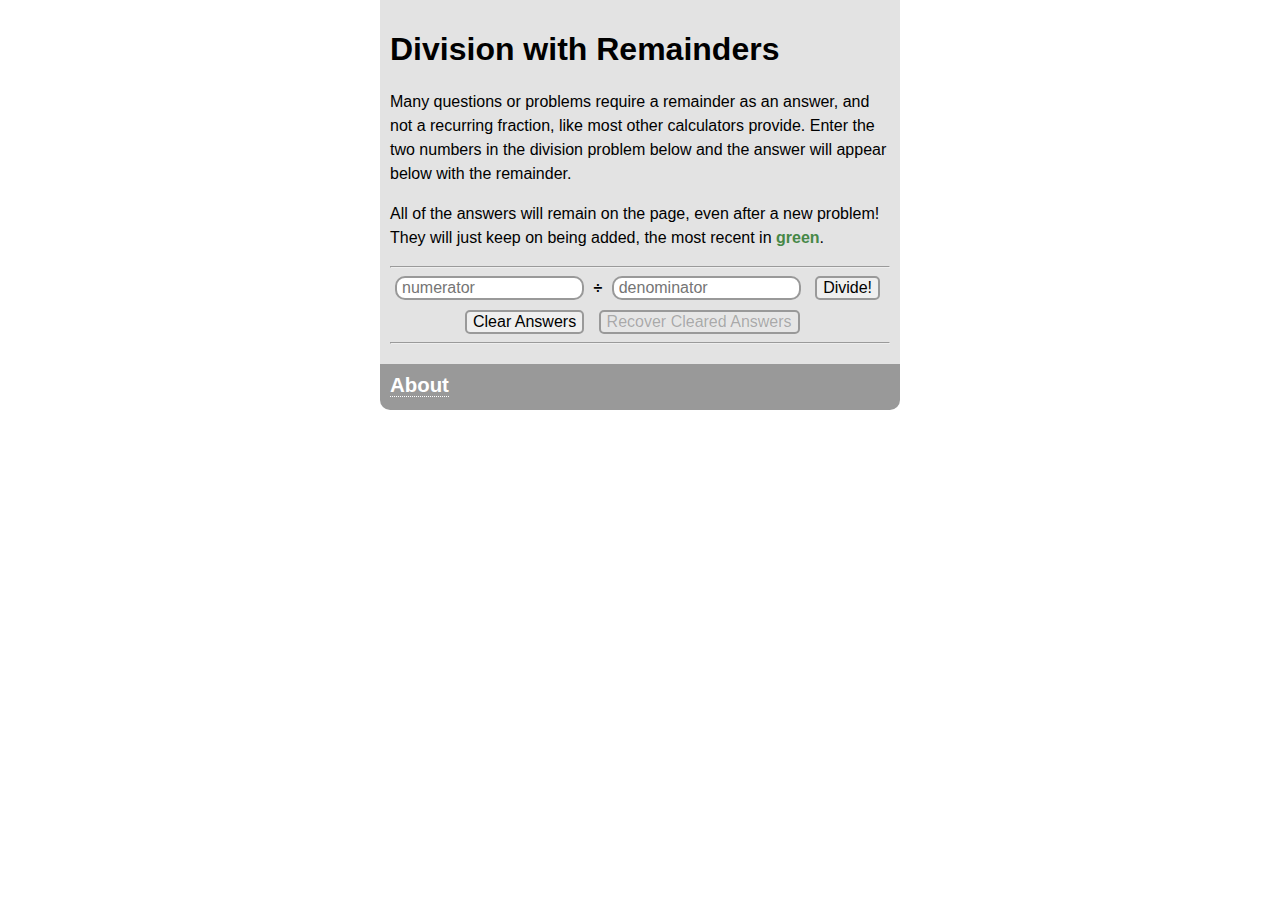
==== index.html @ a6efc6e8 "First commit. Added all files so far." ====
<!--
	Created by Alexander Nielsen. alex@hitecherik.site11.com
	29 December 2012
-->
<!doctype html>
<html>
	<head>
		<meta charset="utf-8" />
		<title>Dividing with Remainders</title>

		<!-- meta tags -->
		<meta name="viewport" content="width=device-width" />
		<meta name="author" content="Alexander Nielsen" />
		<meta name="description" content="A simple web page that calculates the answer to a devision question with a remainder, and not a decimal." />
		<meta name="keywords" content="dividing, modulo, remainder, non-decimal" />

		<!-- stylesheets -->
		<link rel="stylesheet" href="css/normalize.min.css">
		<link rel="stylesheet" href="css/style.css">

		<!-- javascript -->
		<script type="text/javascript" src="https://ajax.googleapis.com/ajax/libs/jquery/1.8.3/jquery.min.js"></script> <!-- jquery -->
		<script type="text/javascript" src="js/detect/ie-detect.js"></script> <!-- ie detect script -->
		<script type="text/javascript" src="js/detect/mobile-detect.js"></script> <!-- mobile detect for redirect -->
	</head>
	<body>
		<div class="wrap">
			<h1>Division with Remainders</h1>
			<p>Many questions or problems require a remainder as an answer, and not a recurring fraction, like most other calculators provide. Enter the two numbers in the division problem below and the answer will appear below with the remainder.</p>
			<p>All of the answers will remain on the page, even after a new problem! They will just keep on being added, the most recent in <span class="prev" style="font-weight:bold;">green</span>.</p>
			<hr />
			<form>
				<p class="error">You seem to have JavaScript disabled. Please enable JavaScript, otherwise this tool <u>will not work</u>.</p>
				<input type="text" id="numerator" name="numerator" placeholder="numerator" /> <b>&#247;</b> <input type="text" id="denominator" name="denominator" placeholder="denominator" /> <input type="submit" value="Divide!" id="submit"/>
			</form>
			<form id="controls">
				<!-- controls -->
				<input type="submit" id="clear" value="Clear Answers" />
				<input type="submit" id="recover" value="Recover Cleared Answers" disabled="true" />
			</form>
			<hr />
			<div class="answers">
				<h2>Answers</h2>
				<ol id="here"></ol>
			</div>
		</div>

		<footer>
			<h2>About</h2>
			<div class="footer-content">
				<p>Created by <a href="http://hitecherik.site11.com" target="_blank">Alexander Nielsen (<i>or hitecherik</i>)</a> when testing the modulus operation in JavaScript. Used Esspresso HTML (iPhone) and Sublime Text 2 (Windows PC). Coded in HTML, CSS and JavaScript (using jQuery).</p>
		</footer>

		<script type="text/javascript" src="js/remainder/remainder.js"></script> <!-- remainder object -->
		<script type="text/javascript" src="js/page.js"></script> <!-- page object -->
	</body>
</html>
---- css/style.css ----
body{
	margin: 0;
}
.wrap, footer{
	background: #e3e3e3;
	font-family: Helvetica;
	margin: 0 auto;
	width: 500px;
	font-size: 16px;
	line-height: 24px;
	padding: 10px;
}
h1, h2, h3, h4, h5, h6{
	line-height: normal;
}
#here{
	margin: auto;
	margin-bottom: 10px;
}
input{
	font-size: 16px;
	margin-left: 5px;
	margin-right: 5px;
	border: 2px solid #999999;
}
input[type="text"]{
	border-radius: 10px;
	padding-left: 5px;
}
input[type="text"]:focus{
	border: 2px solid black;
	background: #a8a8a8;
}
input[type="submit"]{
	margin-bottom: -5px;
	border-radius: 5px;
	cursor: pointer;
}
input[type="submit"]:active{
	border: 2px solid black;
}
input[disabled="true"]:active{
	border: 2px solid #999999;
}
input[disabled="true"]{
	cursor: auto;
}
form{
	margin-bottom: 5px;
	display: inline;
	margin: none auto;
}
footer{
	background: #999999;
	color: white;
	font-size: 85%;
	margin-top: 0;
	border-bottom-left-radius: 10px;
	border-bottom-right-radius: 10px;
}
p.error{
	color: #b94a48;
	font-weight: bold;
}
.prev{
	color: #468847;
}
footer h2{
	cursor: pointer;
	border-bottom: 1px dotted white;
	display: inline;
}
footer p{
	margin-top: 0;
	padding-top: 0;
}
a{
	color: #0000b3;
	text-decoration: none;
	border-bottom: 1px dotted #0000b3;
}
a:hover{
	color: #000067;
	border-bottom: 1px solid #000067;
}
.recovered{
	color: #3a87ad;
}
form#controls input{
	margin-top: 10px;
}
form#controls{
	display: inline;
	padding-left: 70px;
}
a#counter{
	border-bottom: none;
}
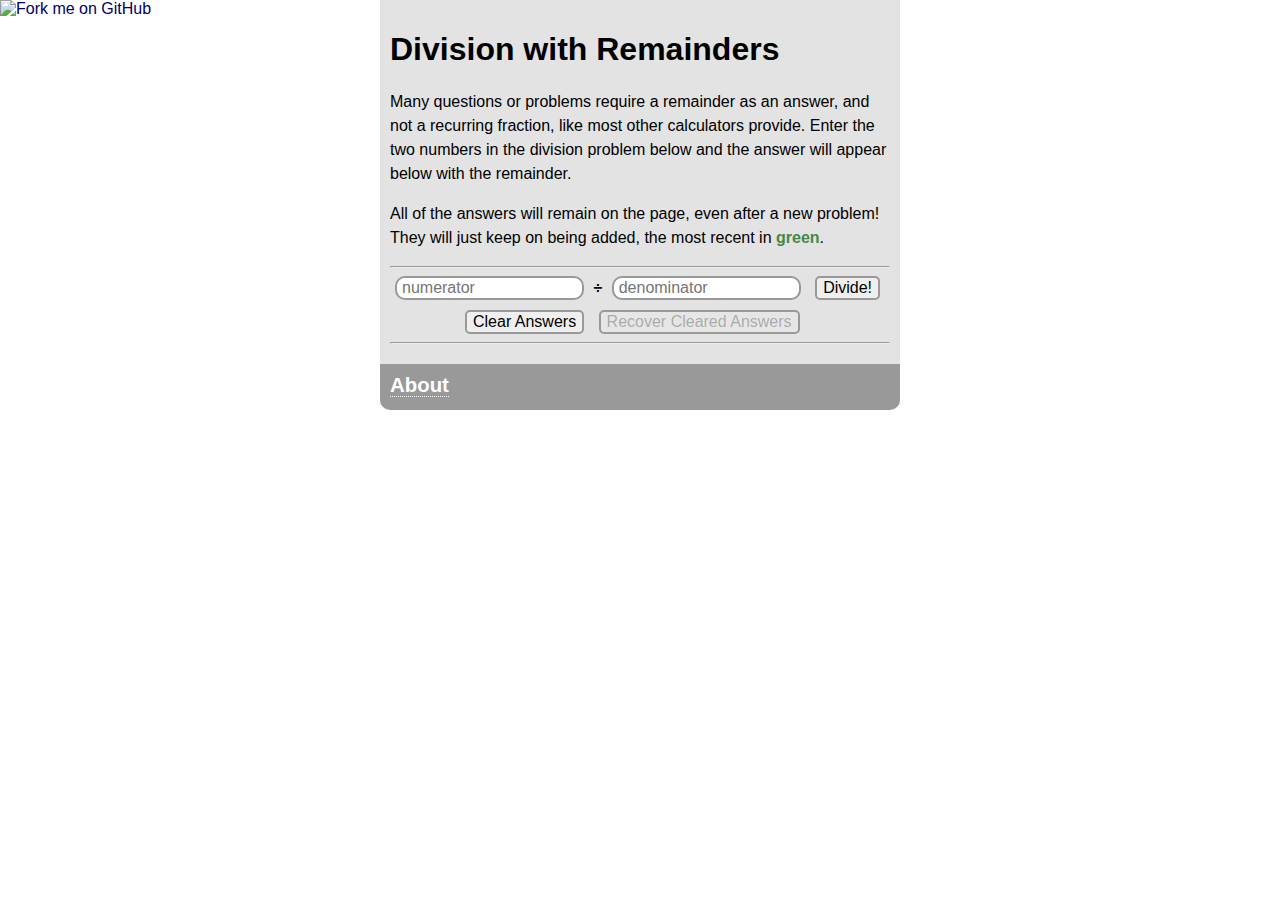
==== commit 058e6be2: "Added API folder and added Fork Me ribbon to index.html" ====
--- a/index.html
+++ b/index.html
@@ -24,6 +24,7 @@
 		<script type="text/javascript" src="js/detect/mobile-detect.js"></script> <!-- mobile detect for redirect -->
 	</head>
 	<body>
+		<a href="http://git.io/98vB0Q" target="_blank"><img style="position: absolute; top: 0; left: 0; border: 0;" src="https://s3.amazonaws.com/github/ribbons/forkme_left_darkblue_121621.png" alt="Fork me on GitHub"></a>
 		<div class="wrap">
 			<h1>Division with Remainders</h1>
 			<p>Many questions or problems require a remainder as an answer, and not a recurring fraction, like most other calculators provide. Enter the two numbers in the division problem below and the answer will appear below with the remainder.</p>
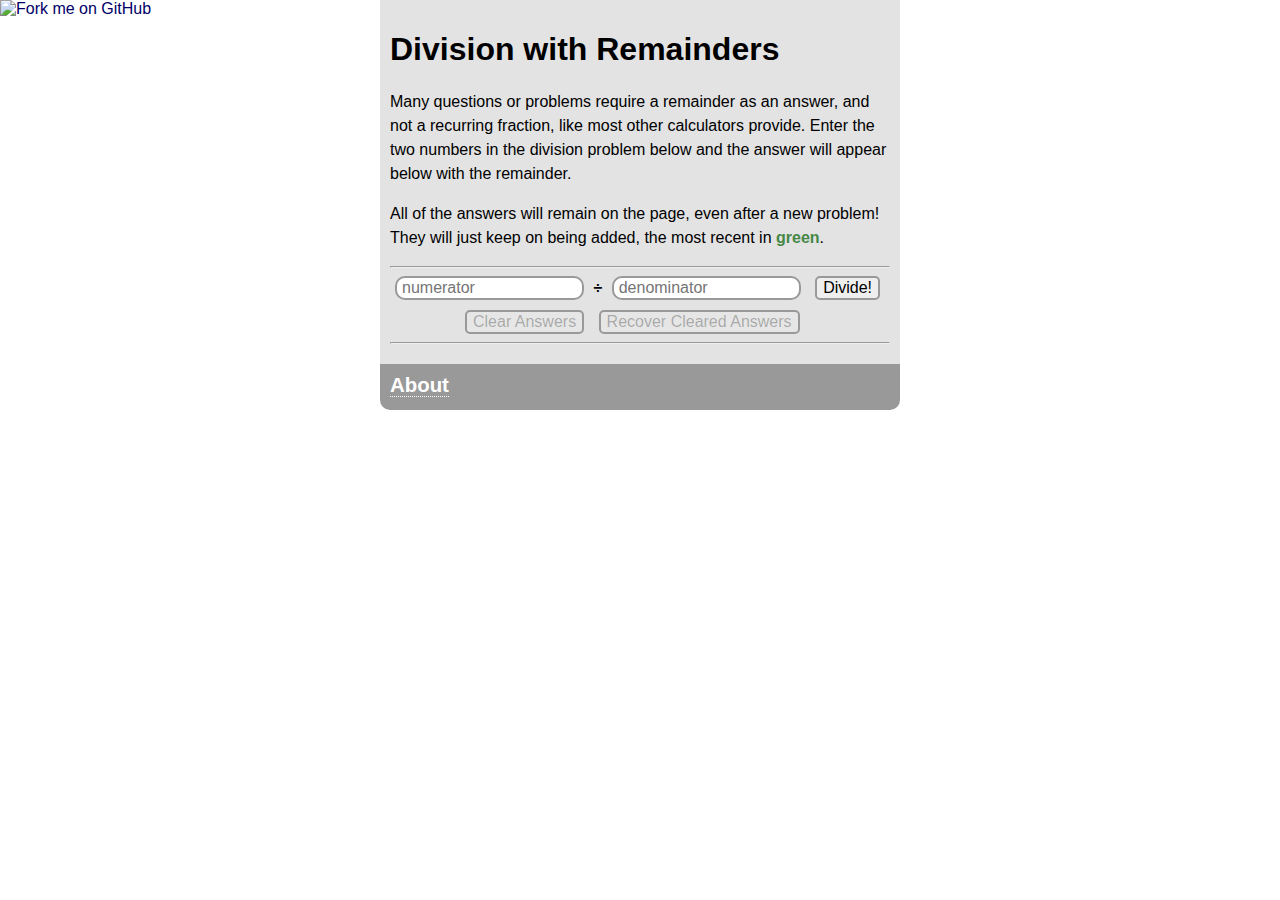
==== commit 1e13bd04: "Some changes." ====
--- a/index.html
+++ b/index.html
@@ -36,7 +36,7 @@
 			</form>
 			<form id="controls">
 				<!-- controls -->
-				<input type="submit" id="clear" value="Clear Answers" />
+				<input type="submit" id="clear" value="Clear Answers" disabled="true"/>
 				<input type="submit" id="recover" value="Recover Cleared Answers" disabled="true" />
 			</form>
 			<hr />
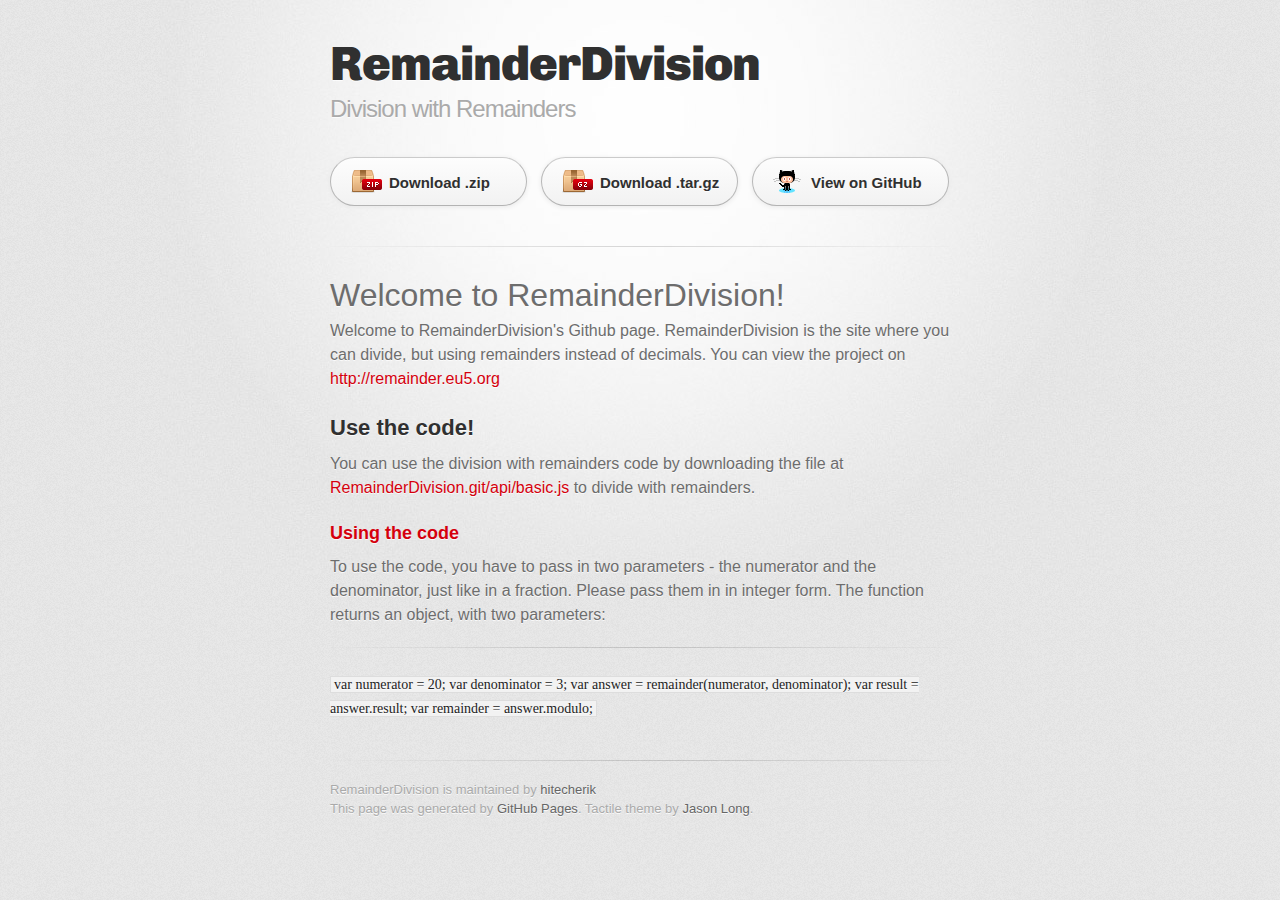
==== commit 8739f450: "Create gh-pages branch via GitHub" ====
--- a/index.html
+++ b/index.html
@@ -1,58 +1,64 @@
-<!--
-	Created by Alexander Nielsen. alex@hitecherik.site11.com
-	29 December 2012
--->
-<!doctype html>
+<!DOCTYPE html>
 <html>
-	<head>
-		<meta charset="utf-8" />
-		<title>Dividing with Remainders</title>
+  <head>
+    <meta charset='utf-8'>
+    <meta http-equiv="X-UA-Compatible" content="chrome=1">
+    <link href='https://fonts.googleapis.com/css?family=Chivo:900' rel='stylesheet' type='text/css'>
+    <link rel="stylesheet" type="text/css" href="stylesheets/stylesheet.css" media="screen" />
+    <link rel="stylesheet" type="text/css" href="stylesheets/pygment_trac.css" media="screen" />
+    <link rel="stylesheet" type="text/css" href="stylesheets/print.css" media="print" />
+    <!--[if lt IE 9]>
+    <script src="//html5shiv.googlecode.com/svn/trunk/html5.js"></script>
+    <![endif]-->
+    <title>RemainderDivision by hitecherik</title>
+  </head>
 
-		<!-- meta tags -->
-		<meta name="viewport" content="width=device-width" />
-		<meta name="author" content="Alexander Nielsen" />
-		<meta name="description" content="A simple web page that calculates the answer to a devision question with a remainder, and not a decimal." />
-		<meta name="keywords" content="dividing, modulo, remainder, non-decimal" />
+  <body>
+    <div id="container">
+      <div class="inner">
 
-		<!-- stylesheets -->
-		<link rel="stylesheet" href="css/normalize.min.css">
-		<link rel="stylesheet" href="css/style.css">
+        <header>
+          <h1>RemainderDivision</h1>
+          <h2>Division with Remainders</h2>
+        </header>
 
-		<!-- javascript -->
-		<script type="text/javascript" src="https://ajax.googleapis.com/ajax/libs/jquery/1.8.3/jquery.min.js"></script> <!-- jquery -->
-		<script type="text/javascript" src="js/detect/ie-detect.js"></script> <!-- ie detect script -->
-		<script type="text/javascript" src="js/detect/mobile-detect.js"></script> <!-- mobile detect for redirect -->
-	</head>
-	<body>
-		<a href="http://git.io/98vB0Q" target="_blank"><img style="position: absolute; top: 0; left: 0; border: 0;" src="https://s3.amazonaws.com/github/ribbons/forkme_left_darkblue_121621.png" alt="Fork me on GitHub"></a>
-		<div class="wrap">
-			<h1>Division with Remainders</h1>
-			<p>Many questions or problems require a remainder as an answer, and not a recurring fraction, like most other calculators provide. Enter the two numbers in the division problem below and the answer will appear below with the remainder.</p>
-			<p>All of the answers will remain on the page, even after a new problem! They will just keep on being added, the most recent in <span class="prev" style="font-weight:bold;">green</span>.</p>
-			<hr />
-			<form>
-				<p class="error">You seem to have JavaScript disabled. Please enable JavaScript, otherwise this tool <u>will not work</u>.</p>
-				<input type="text" id="numerator" name="numerator" placeholder="numerator" /> <b>&#247;</b> <input type="text" id="denominator" name="denominator" placeholder="denominator" /> <input type="submit" value="Divide!" id="submit"/>
-			</form>
-			<form id="controls">
-				<!-- controls -->
-				<input type="submit" id="clear" value="Clear Answers" disabled="true"/>
-				<input type="submit" id="recover" value="Recover Cleared Answers" disabled="true" />
-			</form>
-			<hr />
-			<div class="answers">
-				<h2>Answers</h2>
-				<ol id="here"></ol>
-			</div>
-		</div>
+        <section id="downloads" class="clearfix">
+          <a href="https://github.com/hitecherik/RemainderDivision/zipball/master" id="download-zip" class="button"><span>Download .zip</span></a>
+          <a href="https://github.com/hitecherik/RemainderDivision/tarball/master" id="download-tar-gz" class="button"><span>Download .tar.gz</span></a>
+          <a href="https://github.com/hitecherik/RemainderDivision" id="view-on-github" class="button"><span>View on GitHub</span></a>
+        </section>
 
-		<footer>
-			<h2>About</h2>
-			<div class="footer-content">
-				<p>Created by <a href="http://hitecherik.site11.com" target="_blank">Alexander Nielsen (<i>or hitecherik</i>)</a> when testing the modulus operation in JavaScript. Used Esspresso HTML (iPhone) and Sublime Text 2 (Windows PC). Coded in HTML, CSS and JavaScript (using jQuery).</p>
-		</footer>
+        <hr>
 
-		<script type="text/javascript" src="js/remainder/remainder.js"></script> <!-- remainder object -->
-		<script type="text/javascript" src="js/page.js"></script> <!-- page object -->
-	</body>
-</html>
+        <section id="main_content">
+          <h1>Welcome to RemainderDivision!</h1>
+
+<p>Welcome to RemainderDivision's Github page. RemainderDivision is the site where you can divide, but using remainders instead of decimals. You can view the project on <a href="http://remainder.eu5.org">http://remainder.eu5.org</a></p>
+
+<h2>Use the code!</h2>
+
+<p>You can use the division with remainders code by downloading the file at <a href="https://github.com/hitecherik/RemainderDivision/tree/master/api">RemainderDivision.git/api/basic.js</a> to divide with remainders.</p>
+
+<h3>Using the code</h3>
+
+<p>To use the code, you have to pass in two parameters - the numerator and the denominator, just like in a fraction. Please pass them in in integer form. The function returns an object, with two parameters: </p>
+
+<hr><p><code>
+var numerator = 20;
+var denominator = 3;
+var answer = remainder(numerator, denominator);
+var result = answer.result;
+var remainder = answer.modulo;
+</code></p>
+        </section>
+
+        <footer>
+          RemainderDivision is maintained by <a href="https://github.com/hitecherik">hitecherik</a><br>
+          This page was generated by <a href="http://pages.github.com">GitHub Pages</a>. Tactile theme by <a href="http://twitter.com/jasonlong">Jason Long</a>.
+        </footer>
+
+        
+      </div>
+    </div>
+  </body>
+</html>--- a/stylesheets/stylesheet.css
+++ b/stylesheets/stylesheet.css
@@ -0,0 +1,371 @@
+/* http://meyerweb.com/eric/tools/css/reset/ 
+   v2.0 | 20110126
+   License: none (public domain)
+*/
+html, body, div, span, applet, object, iframe,
+h1, h2, h3, h4, h5, h6, p, blockquote, pre,
+a, abbr, acronym, address, big, cite, code,
+del, dfn, em, img, ins, kbd, q, s, samp,
+small, strike, strong, sub, sup, tt, var,
+b, u, i, center,
+dl, dt, dd, ol, ul, li,
+fieldset, form, label, legend,
+table, caption, tbody, tfoot, thead, tr, th, td,
+article, aside, canvas, details, embed, 
+figure, figcaption, footer, header, hgroup, 
+menu, nav, output, ruby, section, summary,
+time, mark, audio, video {
+	margin: 0;
+	padding: 0;
+	border: 0;
+	font-size: 100%;
+	font: inherit;
+	vertical-align: baseline;
+}
+/* HTML5 display-role reset for older browsers */
+article, aside, details, figcaption, figure, 
+footer, header, hgroup, menu, nav, section {
+	display: block;
+}
+body {
+	line-height: 1;
+}
+ol, ul {
+	list-style: none;
+}
+blockquote, q {
+	quotes: none;
+}
+blockquote:before, blockquote:after,
+q:before, q:after {
+	content: '';
+	content: none;
+}
+table {
+	border-collapse: collapse;
+	border-spacing: 0;
+}
+
+/* LAYOUT STYLES */
+body {
+  font-size: 1em;
+  line-height: 1.5; 
+  background: #e7e7e7 url(../images/body-bg.png) 0 0 repeat;
+  font-family: 'Helvetica Neue', Helvetica, Arial, serif;
+  text-shadow: 0 1px 0 rgba(255, 255, 255, 0.8);
+  color: #6d6d6d;
+}
+
+a {
+  color: #d5000d;
+}
+a:hover {
+  color: #c5000c;
+}
+
+header {
+  padding-top: 35px;
+  padding-bottom: 25px;
+}
+
+header h1 {
+  font-family: 'Chivo', 'Helvetica Neue', Helvetica, Arial, serif; font-weight: 900;
+  letter-spacing: -1px;
+  font-size: 48px;
+  color: #303030;
+  line-height: 1.2;
+}
+
+header h2 {
+  letter-spacing: -1px;
+  font-size: 24px;
+  color: #aaa;
+  font-weight: normal;
+  line-height: 1.3;
+}
+
+#container {
+  background: transparent url(../images/highlight-bg.jpg) 50% 0 no-repeat;
+  min-height: 595px;
+}
+
+.inner {
+  width: 620px;
+  margin: 0 auto;
+}
+
+#container .inner img {
+  max-width: 100%;
+}
+
+#downloads {
+  margin-bottom: 40px;
+}
+
+a.button {
+  -moz-border-radius: 30px;
+  -webkit-border-radius: 30px;                     
+  border-radius: 30px;
+  border-top: solid 1px #cbcbcb;
+  border-left: solid 1px #b7b7b7;
+  border-right: solid 1px #b7b7b7;
+  border-bottom: solid 1px #b3b3b3;
+  color: #303030;
+  line-height: 25px;
+  font-weight: bold;
+  font-size: 15px;
+  padding: 12px 8px 12px 8px;
+  display: block;
+  float: left;
+  width: 179px;
+  margin-right: 14px;  
+  background: #fdfdfd; /* Old browsers */
+  background: -moz-linear-gradient(top,  #fdfdfd 0%, #f2f2f2 100%); /* FF3.6+ */
+  background: -webkit-gradient(linear, left top, left bottom, color-stop(0%,#fdfdfd), color-stop(100%,#f2f2f2)); /* Chrome,Safari4+ */
+  background: -webkit-linear-gradient(top,  #fdfdfd 0%,#f2f2f2 100%); /* Chrome10+,Safari5.1+ */
+  background: -o-linear-gradient(top,  #fdfdfd 0%,#f2f2f2 100%); /* Opera 11.10+ */
+  background: -ms-linear-gradient(top,  #fdfdfd 0%,#f2f2f2 100%); /* IE10+ */
+  background: linear-gradient(top,  #fdfdfd 0%,#f2f2f2 100%); /* W3C */
+  filter: progid:DXImageTransform.Microsoft.gradient( startColorstr='#fdfdfd', endColorstr='#f2f2f2',GradientType=0 ); /* IE6-9 */
+  -webkit-box-shadow: 10px 10px 5px #888;
+  -moz-box-shadow: 10px 10px 5px #888;
+  box-shadow: 0px 1px 5px #e8e8e8;
+}
+a.button:hover {
+  border-top: solid 1px #b7b7b7;
+  border-left: solid 1px #b3b3b3;
+  border-right: solid 1px #b3b3b3;
+  border-bottom: solid 1px #b3b3b3;
+  background: #fafafa; /* Old browsers */
+  background: -moz-linear-gradient(top,  #fdfdfd 0%, #f6f6f6 100%); /* FF3.6+ */
+  background: -webkit-gradient(linear, left top, left bottom, color-stop(0%,#fdfdfd), color-stop(100%,#f6f6f6)); /* Chrome,Safari4+ */
+  background: -webkit-linear-gradient(top,  #fdfdfd 0%,#f6f6f6 100%); /* Chrome10+,Safari5.1+ */
+  background: -o-linear-gradient(top,  #fdfdfd 0%,#f6f6f6 100%); /* Opera 11.10+ */
+  background: -ms-linear-gradient(top,  #fdfdfd 0%,#f6f6f6 100%); /* IE10+ */
+  background: linear-gradient(top,  #fdfdfd 0%,#f6f6f6, 100%); /* W3C */
+  filter: progid:DXImageTransform.Microsoft.gradient( startColorstr='#fdfdfd', endColorstr='#f6f6f6',GradientType=0 ); /* IE6-9 */
+}
+
+a.button span {
+  padding-left: 50px;
+  display: block;
+  height: 23px;
+}
+
+#download-zip span {
+  background: transparent url(../images/zip-icon.png) 12px 50% no-repeat;
+}
+#download-tar-gz span {
+  background: transparent url(../images/tar-gz-icon.png) 12px 50% no-repeat;
+}
+#view-on-github span {
+  background: transparent url(../images/octocat-icon.png) 12px 50% no-repeat;
+}
+#view-on-github {
+  margin-right: 0;
+}
+
+code, pre {
+  font-family: Monaco, "Bitstream Vera Sans Mono", "Lucida Console", Terminal;
+  color: #222;
+  margin-bottom: 30px;
+  font-size: 14px;
+}
+
+code {
+  background-color: #f2f2f2;
+  border: solid 1px #ddd;
+  padding: 0 3px;
+}
+
+pre {
+  padding: 20px;
+  background: #303030;
+  color: #f2f2f2;
+  text-shadow: none;
+  overflow: auto;
+}
+pre code {
+  color: #f2f2f2;
+  background-color: #303030;
+  border: none;
+  padding: 0;
+}
+
+ul, ol, dl {
+  margin-bottom: 20px;
+}
+
+
+/* COMMON STYLES */
+
+hr {
+  height: 1px;
+  line-height: 1px;
+  margin-top: 1em;
+  padding-bottom: 1em;
+  border: none;
+  background: transparent url('../images/hr.png') 50% 0 no-repeat;
+}
+
+strong {
+  font-weight: bold;
+}
+
+em {
+  font-style: italic;
+}
+
+table {
+  width: 100%;
+  border: 1px solid #ebebeb;
+}
+
+th {
+  font-weight: 500;
+}
+
+td {
+  border: 1px solid #ebebeb;
+  text-align: center; 
+  font-weight: 300;
+}
+
+form {
+  background: #f2f2f2;
+  padding: 20px;
+  
+}
+
+
+/* GENERAL ELEMENT TYPE STYLES */
+
+h1 {
+  font-size: 32px;
+} 
+
+h2 {
+  font-size: 22px;
+  font-weight: bold;
+  color: #303030;
+  margin-bottom: 8px;
+} 
+
+h3 {
+  color: #d5000d;
+  font-size: 18px;
+  font-weight: bold;
+  margin-bottom: 8px;
+} 
+ 
+h4 {
+  font-size: 16px;
+  color: #303030;
+  font-weight: bold;
+} 
+
+h5 {
+  font-size: 1em;
+  color: #303030;
+} 
+
+h6 {
+  font-size: .8em;
+  color: #303030;
+} 
+
+p {
+  font-weight: 300;
+  margin-bottom: 20px;
+}
+ 
+a {
+  text-decoration: none;
+}
+
+p a {
+  font-weight: 400;
+}
+
+blockquote {
+  font-size: 1.6em;
+  border-left: 10px solid #e9e9e9;
+  margin-bottom: 20px;
+  padding: 0 0 0 30px;
+}
+
+ul li {
+  list-style: disc inside;
+  padding-left: 20px;
+}
+
+ol li {
+  list-style: decimal inside;
+  padding-left: 3px;
+}
+
+dl dt {
+  color: #303030;
+}
+
+footer {
+  background: transparent url('../images/hr.png') 0 0 no-repeat;
+  margin-top: 40px;
+  padding-top: 20px;
+  padding-bottom: 30px;
+  font-size: 13px;
+  color: #aaa;
+}
+
+footer a {
+  color: #666;
+}
+footer a:hover {
+  color: #444;
+}
+
+/* MISC */
+.clearfix:after {
+  clear: both;
+  content: '.';
+  display: block;
+  visibility: hidden;
+  height: 0;
+}
+
+.clearfix {display: inline-block;}
+* html .clearfix {height: 1%;}
+.clearfix {display: block;}
+
+/* #Media Queries
+================================================== */
+
+/* Smaller than standard 960 (devices and browsers) */
+@media only screen and (max-width: 959px) {}
+
+/* Tablet Portrait size to standard 960 (devices and browsers) */
+@media only screen and (min-width: 768px) and (max-width: 959px) {}
+
+/* All Mobile Sizes (devices and browser) */
+@media only screen and (max-width: 767px) {
+  header {
+    padding-top: 10px;
+    padding-bottom: 10px;
+  }
+  #downloads {
+    margin-bottom: 25px;
+  }
+  #download-zip, #download-tar-gz {
+    display: none;
+  }
+  .inner {
+    width: 94%;
+    margin: 0 auto;
+  }
+}
+
+/* Mobile Landscape Size to Tablet Portrait (devices and browsers) */
+@media only screen and (min-width: 480px) and (max-width: 767px) {}
+
+/* Mobile Portrait Size to Mobile Landscape Size (devices and browsers) */
+@media only screen and (max-width: 479px) {}
--- a/stylesheets/pygment_trac.css
+++ b/stylesheets/pygment_trac.css
@@ -0,0 +1,69 @@
+.highlight  { background: #ffffff; }
+.highlight .c { color: #999988; font-style: italic } /* Comment */
+.highlight .err { color: #a61717; background-color: #e3d2d2 } /* Error */
+.highlight .k { font-weight: bold } /* Keyword */
+.highlight .o { font-weight: bold } /* Operator */
+.highlight .cm { color: #999988; font-style: italic } /* Comment.Multiline */
+.highlight .cp { color: #999999; font-weight: bold } /* Comment.Preproc */
+.highlight .c1 { color: #999988; font-style: italic } /* Comment.Single */
+.highlight .cs { color: #999999; font-weight: bold; font-style: italic } /* Comment.Special */
+.highlight .gd { color: #000000; background-color: #ffdddd } /* Generic.Deleted */
+.highlight .gd .x { color: #000000; background-color: #ffaaaa } /* Generic.Deleted.Specific */
+.highlight .ge { font-style: italic } /* Generic.Emph */
+.highlight .gr { color: #aa0000 } /* Generic.Error */
+.highlight .gh { color: #999999 } /* Generic.Heading */
+.highlight .gi { color: #000000; background-color: #ddffdd } /* Generic.Inserted */
+.highlight .gi .x { color: #000000; background-color: #aaffaa } /* Generic.Inserted.Specific */
+.highlight .go { color: #888888 } /* Generic.Output */
+.highlight .gp { color: #555555 } /* Generic.Prompt */
+.highlight .gs { font-weight: bold } /* Generic.Strong */
+.highlight .gu { color: #800080; font-weight: bold; } /* Generic.Subheading */
+.highlight .gt { color: #aa0000 } /* Generic.Traceback */
+.highlight .kc { font-weight: bold } /* Keyword.Constant */
+.highlight .kd { font-weight: bold } /* Keyword.Declaration */
+.highlight .kn { font-weight: bold } /* Keyword.Namespace */
+.highlight .kp { font-weight: bold } /* Keyword.Pseudo */
+.highlight .kr { font-weight: bold } /* Keyword.Reserved */
+.highlight .kt { color: #445588; font-weight: bold } /* Keyword.Type */
+.highlight .m { color: #009999 } /* Literal.Number */
+.highlight .s { color: #d14 } /* Literal.String */
+.highlight .na { color: #008080 } /* Name.Attribute */
+.highlight .nb { color: #0086B3 } /* Name.Builtin */
+.highlight .nc { color: #445588; font-weight: bold } /* Name.Class */
+.highlight .no { color: #008080 } /* Name.Constant */
+.highlight .ni { color: #800080 } /* Name.Entity */
+.highlight .ne { color: #990000; font-weight: bold } /* Name.Exception */
+.highlight .nf { color: #990000; font-weight: bold } /* Name.Function */
+.highlight .nn { color: #555555 } /* Name.Namespace */
+.highlight .nt { color: #000080 } /* Name.Tag */
+.highlight .nv { color: #008080 } /* Name.Variable */
+.highlight .ow { font-weight: bold } /* Operator.Word */
+.highlight .w { color: #bbbbbb } /* Text.Whitespace */
+.highlight .mf { color: #009999 } /* Literal.Number.Float */
+.highlight .mh { color: #009999 } /* Literal.Number.Hex */
+.highlight .mi { color: #009999 } /* Literal.Number.Integer */
+.highlight .mo { color: #009999 } /* Literal.Number.Oct */
+.highlight .sb { color: #d14 } /* Literal.String.Backtick */
+.highlight .sc { color: #d14 } /* Literal.String.Char */
+.highlight .sd { color: #d14 } /* Literal.String.Doc */
+.highlight .s2 { color: #d14 } /* Literal.String.Double */
+.highlight .se { color: #d14 } /* Literal.String.Escape */
+.highlight .sh { color: #d14 } /* Literal.String.Heredoc */
+.highlight .si { color: #d14 } /* Literal.String.Interpol */
+.highlight .sx { color: #d14 } /* Literal.String.Other */
+.highlight .sr { color: #009926 } /* Literal.String.Regex */
+.highlight .s1 { color: #d14 } /* Literal.String.Single */
+.highlight .ss { color: #990073 } /* Literal.String.Symbol */
+.highlight .bp { color: #999999 } /* Name.Builtin.Pseudo */
+.highlight .vc { color: #008080 } /* Name.Variable.Class */
+.highlight .vg { color: #008080 } /* Name.Variable.Global */
+.highlight .vi { color: #008080 } /* Name.Variable.Instance */
+.highlight .il { color: #009999 } /* Literal.Number.Integer.Long */
+
+.type-csharp .highlight .k { color: #0000FF }
+.type-csharp .highlight .kt { color: #0000FF }
+.type-csharp .highlight .nf { color: #000000; font-weight: normal }
+.type-csharp .highlight .nc { color: #2B91AF }
+.type-csharp .highlight .nn { color: #000000 }
+.type-csharp .highlight .s { color: #A31515 }
+.type-csharp .highlight .sc { color: #A31515 }
--- a/stylesheets/print.css
+++ b/stylesheets/print.css
@@ -0,0 +1,226 @@
+html, body, div, span, applet, object, iframe,
+h1, h2, h3, h4, h5, h6, p, blockquote, pre,
+a, abbr, acronym, address, big, cite, code,
+del, dfn, em, img, ins, kbd, q, s, samp,
+small, strike, strong, sub, sup, tt, var,
+b, u, i, center,
+dl, dt, dd, ol, ul, li,
+fieldset, form, label, legend,
+table, caption, tbody, tfoot, thead, tr, th, td,
+article, aside, canvas, details, embed, 
+figure, figcaption, footer, header, hgroup, 
+menu, nav, output, ruby, section, summary,
+time, mark, audio, video {
+  margin: 0;
+  padding: 0;
+  border: 0;
+  font-size: 100%;
+  font: inherit;
+  vertical-align: baseline;
+}
+/* HTML5 display-role reset for older browsers */
+article, aside, details, figcaption, figure, 
+footer, header, hgroup, menu, nav, section {
+  display: block;
+}
+body {
+  line-height: 1;
+}
+ol, ul {
+  list-style: none;
+}
+blockquote, q {
+  quotes: none;
+}
+blockquote:before, blockquote:after,
+q:before, q:after {
+  content: '';
+  content: none;
+}
+table {
+  border-collapse: collapse;
+  border-spacing: 0;
+}
+body {
+  font-size: 13px;
+  line-height: 1.5; 
+  font-family: 'Helvetica Neue', Helvetica, Arial, serif;
+  color: #000;
+}
+
+a {
+  color: #d5000d;
+  font-weight: bold;
+}
+
+header {
+  padding-top: 35px;
+  padding-bottom: 10px;
+}
+
+header h1 {
+  font-weight: bold;
+  letter-spacing: -1px;
+  font-size: 48px;
+  color: #303030;
+  line-height: 1.2;
+}
+
+header h2 {
+  letter-spacing: -1px;
+  font-size: 24px;
+  color: #aaa;
+  font-weight: normal;
+  line-height: 1.3;
+}
+#downloads {
+  display: none;
+}
+#main_content {
+  padding-top: 20px;
+}
+
+code, pre {
+  font-family: Monaco, "Bitstream Vera Sans Mono", "Lucida Console", Terminal;
+  color: #222;
+  margin-bottom: 30px;
+  font-size: 12px;
+}
+
+code {
+  padding: 0 3px;
+}
+
+pre {
+  border: solid 1px #ddd;
+  padding: 20px;
+  overflow: auto;
+}
+pre code {
+  padding: 0;
+}
+
+ul, ol, dl {
+  margin-bottom: 20px;
+}
+
+
+/* COMMON STYLES */
+
+table {
+  width: 100%;
+  border: 1px solid #ebebeb;
+}
+
+th {
+  font-weight: 500;
+}
+
+td {
+  border: 1px solid #ebebeb;
+  text-align: center; 
+  font-weight: 300;
+}
+
+form {
+  background: #f2f2f2;
+  padding: 20px;
+  
+}
+
+
+/* GENERAL ELEMENT TYPE STYLES */
+
+h1 {
+  font-size: 2.8em;
+} 
+
+h2 {
+  font-size: 22px;
+  font-weight: bold;
+  color: #303030;
+  margin-bottom: 8px;
+} 
+
+h3 {
+  color: #d5000d;
+  font-size: 18px;
+  font-weight: bold;
+  margin-bottom: 8px;
+} 
+ 
+h4 {
+  font-size: 16px;
+  color: #303030;
+  font-weight: bold;
+} 
+
+h5 {
+  font-size: 1em;
+  color: #303030;
+} 
+
+h6 {
+  font-size: .8em;
+  color: #303030;
+} 
+
+p {
+  font-weight: 300;
+  margin-bottom: 20px;
+}
+ 
+a {
+  text-decoration: none;
+}
+
+p a {
+  font-weight: 400;
+}
+
+blockquote {
+  font-size: 1.6em;
+  border-left: 10px solid #e9e9e9;
+  margin-bottom: 20px;
+  padding: 0 0 0 30px;
+}
+
+ul li {
+  list-style: disc inside;
+  padding-left: 20px;
+}
+
+ol li {
+  list-style: decimal inside;
+  padding-left: 3px;
+}
+
+dl dd {
+  font-style: italic;
+  font-weight: 100;
+}
+
+footer {
+  margin-top: 40px;
+  padding-top: 20px;
+  padding-bottom: 30px;
+  font-size: 13px;
+  color: #aaa;
+}
+
+footer a {
+  color: #666;
+}
+
+/* MISC */
+.clearfix:after {
+  clear: both;
+  content: '.';
+  display: block;
+  visibility: hidden;
+  height: 0;
+}
+
+.clearfix {display: inline-block;}
+* html .clearfix {height: 1%;}
+.clearfix {display: block;}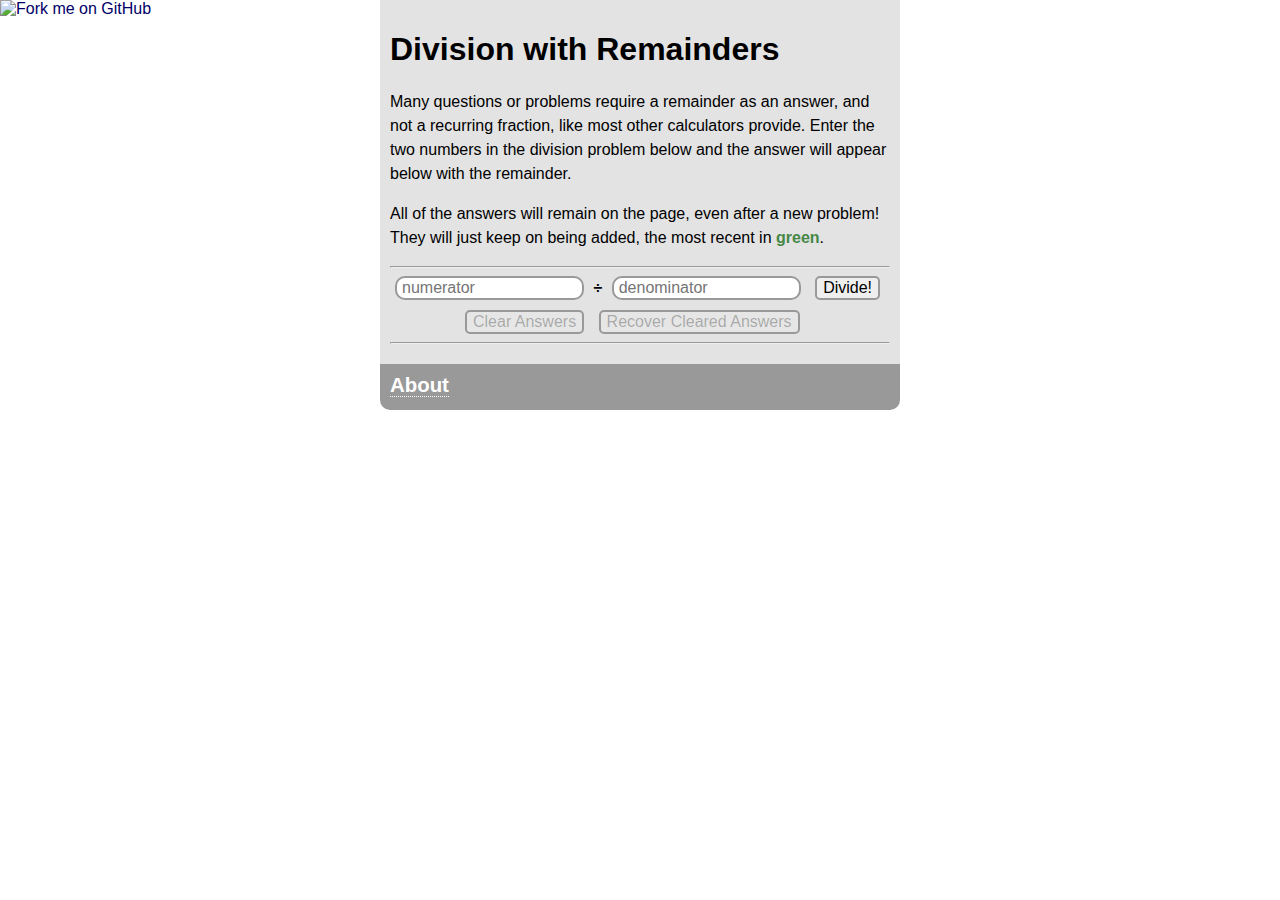
==== commit e9ec0f95: "Changed index.html and added example to api folder" ====
--- a/index.html
+++ b/index.html
@@ -1,64 +1,59 @@
-<!DOCTYPE html>
+<!--
+	Created by Alexander Nielsen. alex@hitecherik.site11.com
+	29 December 2012
+-->
+<!doctype html>
 <html>
-  <head>
-    <meta charset='utf-8'>
-    <meta http-equiv="X-UA-Compatible" content="chrome=1">
-    <link href='https://fonts.googleapis.com/css?family=Chivo:900' rel='stylesheet' type='text/css'>
-    <link rel="stylesheet" type="text/css" href="stylesheets/stylesheet.css" media="screen" />
-    <link rel="stylesheet" type="text/css" href="stylesheets/pygment_trac.css" media="screen" />
-    <link rel="stylesheet" type="text/css" href="stylesheets/print.css" media="print" />
-    <!--[if lt IE 9]>
-    <script src="//html5shiv.googlecode.com/svn/trunk/html5.js"></script>
-    <![endif]-->
-    <title>RemainderDivision by hitecherik</title>
-  </head>
+	<head>
+		<meta charset="utf-8" />
+		<title>Dividing with Remainders</title>
 
-  <body>
-    <div id="container">
-      <div class="inner">
+		<!-- meta tags -->
+		<meta name="viewport" content="width=device-width" />
+		<meta name="author" content="Alexander Nielsen" />
+		<meta name="description" content="A simple web page that calculates the answer to a devision question with a remainder, and not a decimal." />
+		<meta name="keywords" content="dividing, modulo, remainder, non-decimal" />
 
-        <header>
-          <h1>RemainderDivision</h1>
-          <h2>Division with Remainders</h2>
-        </header>
+		<!-- stylesheets -->
+		<link rel="stylesheet" href="css/normalize.min.css">
+		<link rel="stylesheet" href="css/style.css">
 
-        <section id="downloads" class="clearfix">
-          <a href="https://github.com/hitecherik/RemainderDivision/zipball/master" id="download-zip" class="button"><span>Download .zip</span></a>
-          <a href="https://github.com/hitecherik/RemainderDivision/tarball/master" id="download-tar-gz" class="button"><span>Download .tar.gz</span></a>
-          <a href="https://github.com/hitecherik/RemainderDivision" id="view-on-github" class="button"><span>View on GitHub</span></a>
-        </section>
+		<!-- javascript -->
+		<script type="text/javascript" src="https://ajax.googleapis.com/ajax/libs/jquery/1.8.3/jquery.min.js"></script> <!-- jquery -->
+		<script type="text/javascript" src="js/detect/ie-detect.js"></script> <!-- ie detect script -->
+		<script type="text/javascript" src="js/detect/mobile-detect.js"></script> <!-- mobile detect for redirect -->
+	</head>
+	<body>
+		<a href="http://git.io/98vB0Q" target="_blank"><img style="position: absolute; top: 0; left: 0; border: 0;" src="https://s3.amazonaws.com/github/ribbons/forkme_left_darkblue_121621.png" alt="Fork me on GitHub"></a>
+		<div class="wrap">
+			<h1>Division with Remainders</h1>
+			<p>Many questions or problems require a remainder as an answer, and not a recurring fraction, like most other calculators provide. Enter the two numbers in the division problem below and the answer will appear below with the remainder.</p>
+			<p>All of the answers will remain on the page, even after a new problem! They will just keep on being added, the most recent in <span class="prev" style="font-weight:bold;">green</span>.</p>
+			<hr />
+			<form>
+				<p class="error">You seem to have JavaScript disabled. Please enable JavaScript, otherwise this tool <u>will not work</u>.</p>
+				<input type="text" id="numerator" name="numerator" placeholder="numerator" /> <b>&#247;</b> <input type="text" id="denominator" name="denominator" placeholder="denominator" /> <input type="submit" value="Divide!" id="submit"/>
+			</form>
+			<form id="controls">
+				<!-- controls -->
+				<input type="submit" id="clear" value="Clear Answers" disabled="true"/>
+				<input type="submit" id="recover" value="Recover Cleared Answers" disabled="true" />
+			</form>
+			<hr />
+			<div class="answers">
+				<h2>Answers</h2>
+				<ol id="here"></ol>
+			</div>
+		</div>
 
-        <hr>
+		<footer>
+			<h2>About</h2>
+			<div class="footer-content">
+				<p>Created by <a href="http://hitecherik.site11.com" target="_blank">Alexander Nielsen (<i>or hitecherik</i>)</a> when testing the modulus operation in JavaScript. Used Esspresso HTML (iPhone) and Sublime Text 2 (Windows PC). Coded in HTML, CSS and JavaScript (using jQuery).</p>
+				<p>Information for developers on using the code behind this website on <a target="_blank" href="http://hitecherik.github.com/RemainderDivision">hitecherik.github.com/RemainderDivision</a></p>
+		</footer>
 
-        <section id="main_content">
-          <h1>Welcome to RemainderDivision!</h1>
-
-<p>Welcome to RemainderDivision's Github page. RemainderDivision is the site where you can divide, but using remainders instead of decimals. You can view the project on <a href="http://remainder.eu5.org">http://remainder.eu5.org</a></p>
-
-<h2>Use the code!</h2>
-
-<p>You can use the division with remainders code by downloading the file at <a href="https://github.com/hitecherik/RemainderDivision/tree/master/api">RemainderDivision.git/api/basic.js</a> to divide with remainders.</p>
-
-<h3>Using the code</h3>
-
-<p>To use the code, you have to pass in two parameters - the numerator and the denominator, just like in a fraction. Please pass them in in integer form. The function returns an object, with two parameters: </p>
-
-<hr><p><code>
-var numerator = 20;
-var denominator = 3;
-var answer = remainder(numerator, denominator);
-var result = answer.result;
-var remainder = answer.modulo;
-</code></p>
-        </section>
-
-        <footer>
-          RemainderDivision is maintained by <a href="https://github.com/hitecherik">hitecherik</a><br>
-          This page was generated by <a href="http://pages.github.com">GitHub Pages</a>. Tactile theme by <a href="http://twitter.com/jasonlong">Jason Long</a>.
-        </footer>
-
-        
-      </div>
-    </div>
-  </body>
-</html>+		<script type="text/javascript" src="js/remainder/remainder.js"></script> <!-- remainder object -->
+		<script type="text/javascript" src="js/page.js"></script> <!-- page object -->
+	</body>
+</html>
--- a/css/style.css
+++ b/css/style.css
@@ -0,0 +1,98 @@
+body{
+	margin: 0;
+}
+.wrap, footer{
+	background: #e3e3e3;
+	font-family: Helvetica;
+	margin: 0 auto;
+	width: 500px;
+	font-size: 16px;
+	line-height: 24px;
+	padding: 10px;
+}
+h1, h2, h3, h4, h5, h6{
+	line-height: normal;
+}
+#here{
+	margin: auto;
+	margin-bottom: 10px;
+}
+input{
+	font-size: 16px;
+	margin-left: 5px;
+	margin-right: 5px;
+	border: 2px solid #999999;
+}
+input[type="text"]{
+	border-radius: 10px;
+	padding-left: 5px;
+}
+input[type="text"]:focus{
+	border: 2px solid black;
+	background: #a8a8a8;
+}
+input[type="submit"]{
+	margin-bottom: -5px;
+	border-radius: 5px;
+	cursor: pointer;
+}
+input[type="submit"]:active{
+	border: 2px solid black;
+}
+input[disabled="true"]:active{
+	border: 2px solid #999999;
+}
+input[disabled="true"]{
+	cursor: auto;
+}
+form{
+	margin-bottom: 5px;
+	display: inline;
+	margin: none auto;
+}
+footer{
+	background: #999999;
+	color: white;
+	font-size: 85%;
+	margin-top: 0;
+	border-bottom-left-radius: 10px;
+	border-bottom-right-radius: 10px;
+}
+p.error{
+	color: #b94a48;
+	font-weight: bold;
+}
+.prev{
+	color: #468847;
+}
+footer h2{
+	cursor: pointer;
+	border-bottom: 1px dotted white;
+	display: inline;
+}
+footer p{
+	margin-top: 0;
+	padding-top: 0;
+}
+a{
+	color: #0000b3;
+	text-decoration: none;
+	border-bottom: 1px dotted #0000b3;
+}
+a:hover{
+	color: #000067;
+	border-bottom: 1px solid #000067;
+}
+.recovered{
+	color: #3a87ad;
+}
+form#controls input{
+	margin-top: 10px;
+}
+form#controls{
+	display: inline;
+	padding-left: 70px;
+}
+a#counter{
+	border-bottom: none;
+}